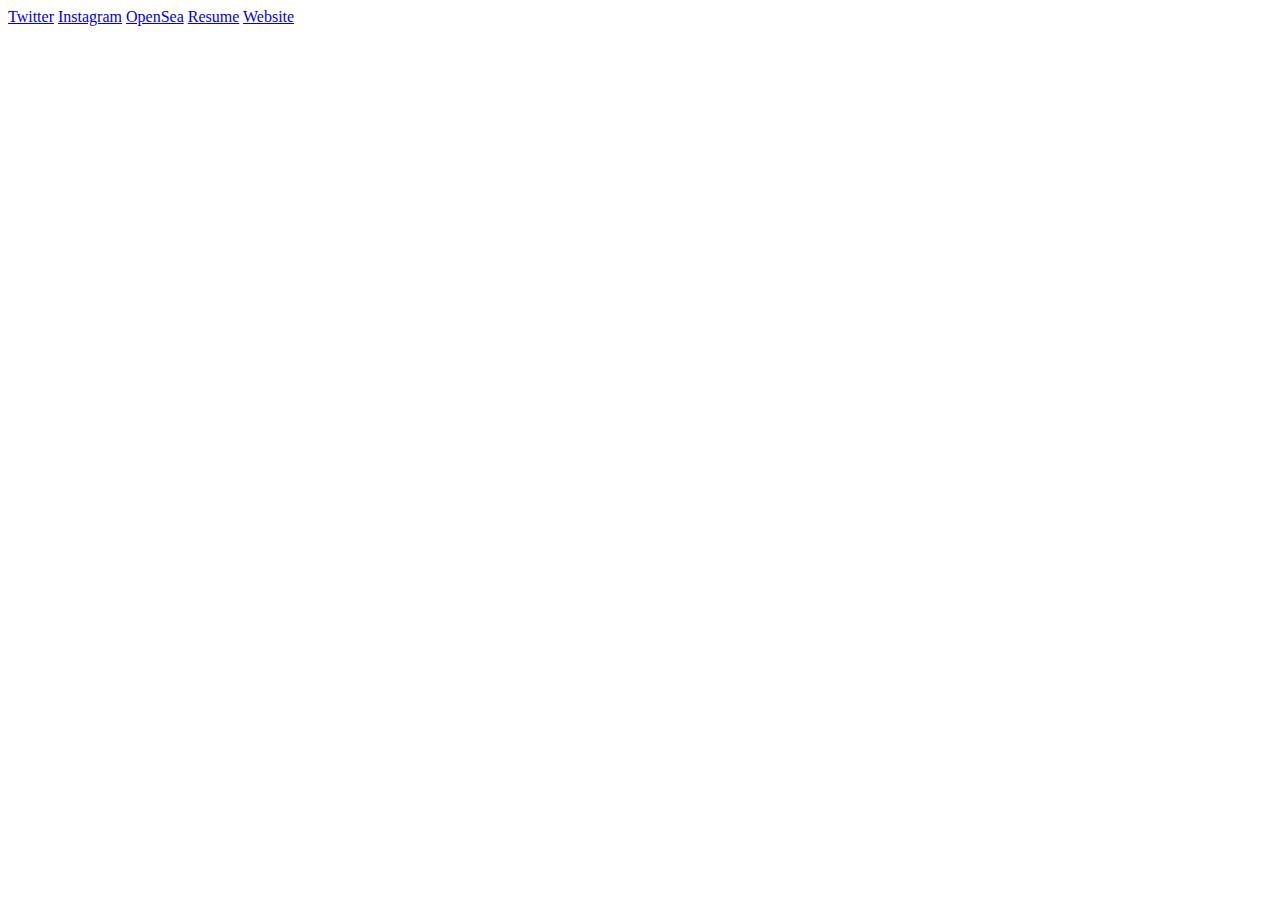
==== entry.html @ 0dc8c739 "entry" ====
<html>
    <head>
        <link rel="stylesheet" href="styles/entry.css"> 
    </head>
    <body>
        <div>
            <a href="https://twitter.com/EmilioCramer">Twitter</a>
            <a href="https://www.instagram.com/m.ilio/">Instagram</a>
            <a href="https://opensea.io/emiliocramer">OpenSea</a>
            <a href="https://emiliocramer.com/html/resume.html">Resume</a>
            <a href="https://emiliocramer.com/">Website</a>
        </div>
    </body>
</html>
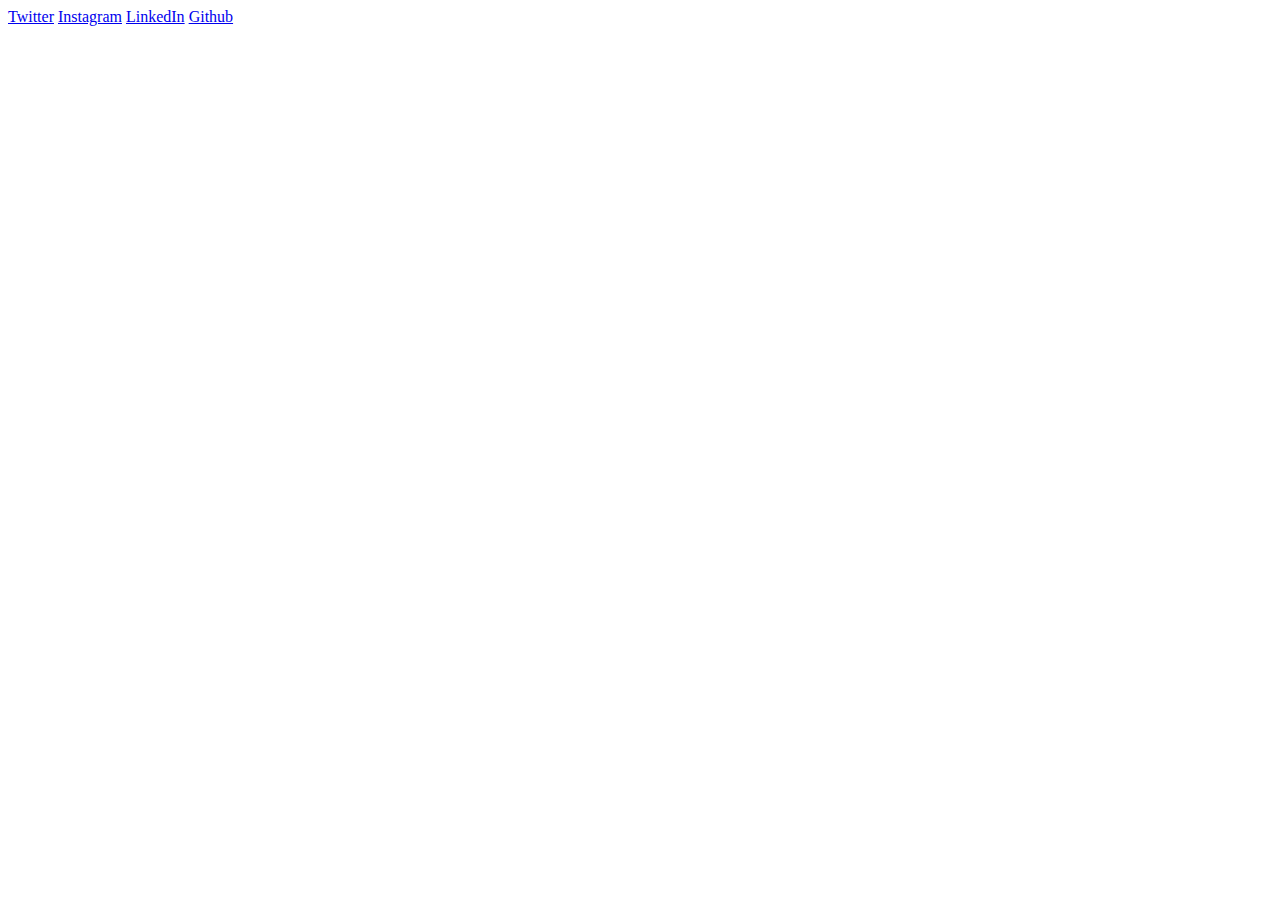
==== commit ed8a4f3c: "change links" ====
--- a/entry.html
+++ b/entry.html
@@ -1,14 +1,14 @@
 <html>
     <head>
+        <title>Meal's World</title>
         <link rel="stylesheet" href="styles/entry.css"> 
     </head>
     <body>
         <div>
-            <a href="https://twitter.com/EmilioCramer">Twitter</a>
+            <a href="https://twitter.com/0x9er">Twitter</a>
             <a href="https://www.instagram.com/m.ilio/">Instagram</a>
-            <a href="https://opensea.io/emiliocramer">OpenSea</a>
-            <a href="https://emiliocramer.com/html/resume.html">Resume</a>
-            <a href="https://emiliocramer.com/">Website</a>
+            <a href="https://www.linkedin.com/in/emilio-cramer-4b2418183/">LinkedIn</a>
+            <a href="https://github.com/emiliocramer">Github</a>
         </div>
     </body>
-</html>
+</html> 
